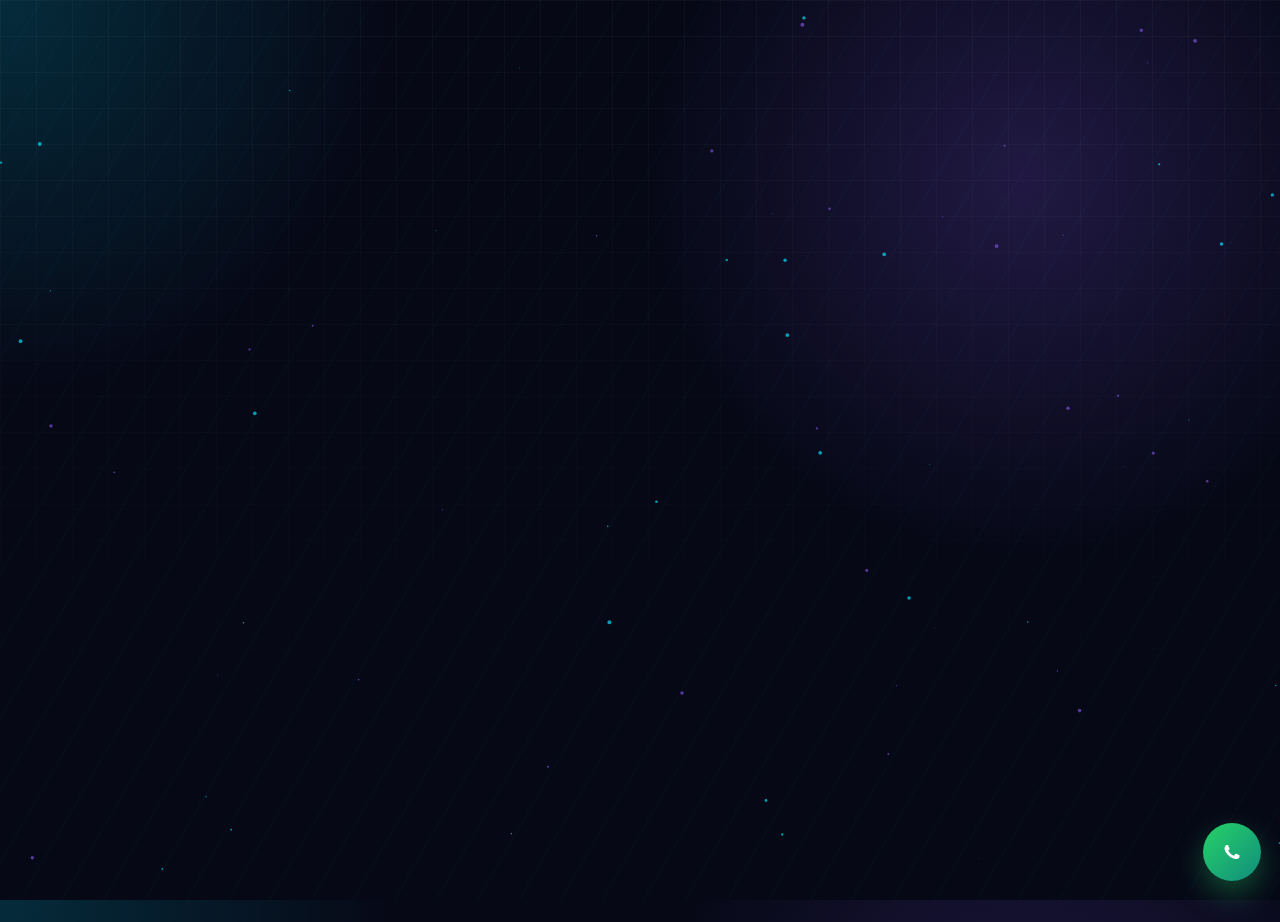
==== aprendizaje.html @ 66f9486b "Confrimacion" ====
<!DOCTYPE html>
<html lang="es">
  <head>
    <meta charset="UTF-8" />
    <meta name="viewport" content="width=device-width, initial-scale=1.0" />
    <meta name="description" content="Aprendizaje del portafolio" />
    <title>Aprendizaje | Portafolio Personal</title>
    <link rel="stylesheet" href="style.css" />
  </head>
  <body>
    <canvas id="particles"></canvas>

    <div class="page-shell">
      <header class="main-header">
        <a class="brand" href="index.html#inicio">Portafolio</a>
        <nav class="nav-links">
          <a href="index.html#inicio">Inicio</a>
          <a href="informacion.html">Información</a>
          <a href="aprendizaje.html">Aprendizaje</a>
          <a href="index.html#contacto">Contacto</a>
        </nav>
        <button class="theme-toggle" id="theme-toggle" type="button">Personalizar</button>
      </header>

      <div class="theme-panel" id="theme-panel">
        <h3>Selector de temas</h3>
        <label>
          Fondo
          <input id="background-color" type="color" />
        </label>
        <label>
          Botones
          <input id="button-color" type="color" />
        </label>
        <label>
          Texto
          <input id="text-color" type="color" />
        </label>
        <label>
          Tema
          <select id="theme-select">
            <option value="dark">Oscuro</option>
            <option value="light">Claro</option>
          </select>
        </label>
        <button id="save-theme" type="button">Guardar diseño</button>
      </div>

      <main>
        <section class="section reveal" id="aprendizaje">
          <div class="section-heading">
            <h2>Aprendizaje</h2>
          </div>
          <div class="hero-card" style="padding: 2rem; text-align: center;">
            <h1 style="font-size: clamp(2.2rem, 5vw, 3.4rem); margin-bottom: 1rem;">Aprendizaje</h1>
            <p style="color: var(--muted); font-size: 1.05rem; line-height: 1.8;">Próximamente se agregará el contenido de las Unidades.</p>
          </div>
        </section>
      </main>
    </div>

    <a class="whatsapp-fab" href="https://wa.me/593998618385" target="_blank" rel="noopener" aria-label="Abrir WhatsApp">
      <svg viewBox="0 0 24 24" xmlns="http://www.w3.org/2000/svg">
        <path d="M17.472 14.382c-.297-.149-1.758-.867-2.03-.967-.272-.099-.47-.149-.669.149-.198.297-.768.967-.94 1.165-.173.198-.347.223-.644.074-.297-.149-1.255-.463-2.39-1.475-.883-.788-1.48-1.761-1.653-2.059-.173-.297-.018-.458.13-.606.134-.133.297-.347.446-.521.149-.174.199-.297.299-.495.099-.198.05-.372-.025-.521-.074-.149-.669-1.612-.916-2.207-.242-.579-.487-.5-.669-.51-.173-.008-.372-.01-.571-.01-.198 0-.52.074-.792.372-.272.297-1.04 1.016-1.04 2.479 0 1.462 1.065 2.875 1.213 3.073.149.198 2.099 3.2 5.076 4.487.709.306 1.262.49 1.694.626.712.227 1.36.195 1.873.118.572-.085 1.758-.719 2.006-1.413.248-.694.248-1.289.174-1.413-.074-.123-.272-.198-.57-.347z"></path>
      </svg>
    </a>

    <script src="script.js"></script>
  </body>
</html>
---- style.css ----
/* Reset y variables globales */
:root {
  --bg: #060816;
  --bg-soft: rgba(7, 12, 25, 0.75);
  --panel: rgba(10, 18, 35, 0.72);
  --panel-strong: rgba(11, 22, 40, 0.85);
  --text: #f5f7ff;
  --muted: #94a3b8;
  --accent: #00e5ff;
  --accent-2: #8b5cf6;
  --accent-3: #22d3ee;
  --border: rgba(255, 255, 255, 0.14);
  --shadow: 0 24px 60px rgba(0, 0, 0, 0.35);
  --radius: 24px;
}

* {
  box-sizing: border-box;
  margin: 0;
  padding: 0;
}

html {
  scroll-behavior: smooth;
}

body {
  font-family: 'Segoe UI', Tahoma, Geneva, Verdana, sans-serif;
  color: var(--text);
  background:
    radial-gradient(circle at top left, rgba(0, 229, 255, 0.16), transparent 25%),
    radial-gradient(circle at 80% 20%, rgba(139, 92, 246, 0.2), transparent 30%),
    var(--bg);
  min-height: 100vh;
  overflow-x: hidden;
  transition: background 0.4s ease, color 0.4s ease;
}

body.light {
  --bg: #f4f7ff;
  --bg-soft: rgba(255, 255, 255, 0.75);
  --panel: rgba(255, 255, 255, 0.76);
  --panel-strong: rgba(247, 249, 255, 0.88);
  --text: #0c1124;
  --muted: #4b5871;
  --border: rgba(12, 17, 36, 0.14);
  --shadow: 0 20px 50px rgba(41, 65, 97, 0.16);
}

body::before {
  content: '';
  position: fixed;
  inset: 0;
  background-image:
    linear-gradient(rgba(255, 255, 255, 0.04) 1px, transparent 1px),
    linear-gradient(90deg, rgba(255, 255, 255, 0.04) 1px, transparent 1px);
  background-size: 36px 36px;
  mask-image: linear-gradient(to bottom, rgba(0, 0, 0, 0.8), transparent 90%);
  pointer-events: none;
  z-index: 0;
}

body::after {
  content: '';
  position: fixed;
  inset: 0;
  background: repeating-linear-gradient(120deg, transparent, transparent 35px, rgba(0, 229, 255, 0.03) 35px, rgba(0, 229, 255, 0.03) 36px);
  pointer-events: none;
  z-index: 0;
}

a {
  color: inherit;
  text-decoration: none;
}

button,
input,
select {
  font: inherit;
}

canvas#particles {
  position: fixed;
  inset: 0;
  width: 100%;
  height: 100%;
  z-index: 0;
  pointer-events: none;
  opacity: 0.9;
}

.welcome-screen {
  position: fixed;
  inset: 0;
  display: grid;
  place-items: center;
  background:
    radial-gradient(circle at top left, rgba(0, 229, 255, 0.25), transparent 25%),
    radial-gradient(circle at bottom right, rgba(139, 92, 246, 0.25), transparent 30%),
    #03040d;
  z-index: 20;
  transition: opacity 0.7s ease, visibility 0.7s ease;
}

body.welcome-done .welcome-screen {
  opacity: 0;
  visibility: hidden;
  pointer-events: none;
}

.welcome-glow {
  position: absolute;
  inset: 10%;
  border-radius: 40px;
  border: 1px solid rgba(255, 255, 255, 0.15);
  box-shadow: 0 0 90px rgba(0, 229, 255, 0.2), inset 0 0 80px rgba(139, 92, 246, 0.12);
  animation: pulseGlow 5s ease-in-out infinite;
}

.welcome-content {
  position: relative;
  text-align: center;
  padding: 3rem;
  max-width: 720px;
  z-index: 2;
}

.welcome-badge {
  display: inline-block;
  padding: 0.6rem 1rem;
  margin-bottom: 1rem;
  border-radius: 999px;
  border: 1px solid rgba(255, 255, 255, 0.16);
  background: rgba(255, 255, 255, 0.08);
  color: var(--accent-3);
  letter-spacing: 0.2em;
  text-transform: uppercase;
  font-size: 0.86rem;
}

.welcome-content h1 {
  font-size: clamp(2rem, 4vw, 3.4rem);
  margin-bottom: 1.4rem;
  text-shadow: 0 0 24px rgba(0, 229, 255, 0.35);
}

.start-btn,
.btn,
.unit-toggle,
.theme-toggle,
.theme-panel button {
  position: relative;
  overflow: hidden;
  border: none;
  cursor: pointer;
  transition: transform 0.25s ease, box-shadow 0.25s ease, background 0.25s ease;
}

.start-btn,
.btn {
  display: inline-flex;
  align-items: center;
  justify-content: center;
  gap: 0.6rem;
  background: linear-gradient(135deg, var(--accent), var(--accent-2));
  color: white;
  padding: 0.95rem 1.5rem;
  border-radius: 999px;
  box-shadow: 0 12px 30px rgba(0, 229, 255, 0.2);
  font-weight: 700;
  letter-spacing: 0.12em;
  text-transform: uppercase;
}

.start-btn:hover,
.btn:hover,
.unit-toggle:hover,
.theme-toggle:hover,
.theme-panel button:hover {
  transform: translateY(-3px) scale(1.01);
  box-shadow: 0 16px 36px rgba(0, 229, 255, 0.26);
}

.start-btn::before,
.btn::before,
.unit-toggle::before,
.theme-toggle::before,
.theme-panel button::before {
  content: '';
  position: absolute;
  inset: -2px;
  border-radius: inherit;
  background: linear-gradient(90deg, transparent, rgba(255, 255, 255, 0.28), transparent);
  transform: translateX(-120%);
  transition: transform 0.45s ease;
}

.start-btn:hover::before,
.btn:hover::before,
.unit-toggle:hover::before,
.theme-toggle:hover::before,
.theme-panel button:hover::before {
  transform: translateX(120%);
}

.page-shell {
  position: relative;
  z-index: 1;
  min-height: 100vh;
  opacity: 0;
  transform: translateY(22px);
  pointer-events: none;
  transition: opacity 0.8s ease, transform 0.8s ease;
}

body.welcome-done .page-shell {
  opacity: 1;
  transform: translateY(0);
  pointer-events: auto;
}

.main-header {
  position: fixed;
  top: 1rem;
  left: 50%;
  transform: translateX(-50%);
  width: min(1160px, calc(100% - 1.5rem));
  display: flex;
  align-items: center;
  justify-content: space-between;
  padding: 1rem 1.25rem;
  border: 1px solid var(--border);
  border-radius: 999px;
  background: rgba(5, 10, 24, 0.65);
  backdrop-filter: blur(20px);
  box-shadow: var(--shadow);
  z-index: 10;
}

.brand {
  font-size: 1rem;
  font-weight: 800;
  letter-spacing: 0.22em;
  text-transform: uppercase;
  color: var(--accent);
}

.nav-links {
  display: flex;
  gap: 1.2rem;
}

.nav-links a {
  color: var(--muted);
  font-size: 0.95rem;
  transition: color 0.25s ease;
}

.nav-links a:hover {
  color: var(--accent);
}

.theme-toggle {
  padding: 0.7rem 1rem;
  background: linear-gradient(135deg, rgba(0, 229, 255, 0.16), rgba(139, 92, 246, 0.16));
  border: 1px solid var(--border);
  color: var(--text);
  border-radius: 999px;
}

main {
  padding: 7rem 1rem 3rem;
  max-width: 1200px;
  margin: 0 auto;
}

.section {
  position: relative;
  padding: 4rem 1.2rem;
  margin: 1rem 0 2rem;
  border: 1px solid var(--border);
  border-radius: var(--radius);
  background: linear-gradient(135deg, rgba(255, 255, 255, 0.06), rgba(255, 255, 255, 0.03));
  box-shadow: var(--shadow);
  backdrop-filter: blur(18px);
  overflow: hidden;
}

.section::before {
  content: '';
  position: absolute;
  inset: -1px;
  border-radius: inherit;
  background: linear-gradient(120deg, rgba(0, 229, 255, 0.16), transparent 40%, rgba(139, 92, 246, 0.16));
  pointer-events: none;
}

.hero {
  display: grid;
  grid-template-columns: 1.15fr 0.85fr;
  gap: 1.6rem;
  padding-top: 3rem;
}

.eyebrow {
  display: inline-block;
  color: var(--accent);
  font-size: 0.85rem;
  letter-spacing: 0.3em;
  text-transform: uppercase;
  margin-bottom: 0.8rem;
}

.hero h2,
.section h2 {
  font-size: clamp(1.8rem, 3vw, 2.6rem);
  margin-bottom: 0.8rem;
}

.hero .career,
.hero .university {
  font-size: 1rem;
  color: var(--muted);
  margin-bottom: 0.3rem;
}

.hero p {
  line-height: 1.7;
}

.hero-list {
  display: grid;
  gap: 0.6rem;
  margin: 1.2rem 0 1.6rem;
  color: var(--muted);
}

.actions {
  display: flex;
  gap: 0.8rem;
  flex-wrap: wrap;
}

.btn.secondary {
  background: transparent;
  border: 1px solid var(--border);
  box-shadow: none;
}

.hero-card,
.contact-card,
.info-card,
.unit-card,
.theme-panel {
  position: relative;
  border: 1px solid var(--border);
  border-radius: var(--radius);
  background: var(--panel);
  box-shadow: var(--shadow);
  backdrop-filter: blur(20px);
}

.hero-card {
  padding: 1.2rem;
  overflow: hidden;
}

.hero-card::after {
  content: '';
  position: absolute;
  inset: 0;
  border-radius: inherit;
  background-image: linear-gradient(135deg, rgba(0, 229, 255, 0.08), transparent 35%, rgba(139, 92, 246, 0.1));
  pointer-events: none;
}

.photo-frame {
  position: relative;
  min-height: 280px;
  border-radius: 22px;
  border: 1px dashed rgba(255, 255, 255, 0.2);
  display: grid;
  place-items: center;
  background: linear-gradient(135deg, rgba(255, 255, 255, 0.08), rgba(255, 255, 255, 0.03));
  color: var(--muted);
  margin-bottom: 1rem;
  overflow: hidden;
}

.photo-frame::before {
  content: '';
  position: absolute;
  inset: 16px;
  border-radius: 16px;
  border: 1px solid rgba(0, 229, 255, 0.16);
}

.code-float {
  position: absolute;
  font-size: 1rem;
  color: rgba(0, 229, 255, 0.4);
  font-weight: 700;
  animation: drift 6s ease-in-out infinite;
}

.code-1 { top: 1rem; right: 1rem; }
.code-2 { bottom: 1rem; left: 1rem; animation-delay: 1.2s; }
.code-3 { top: 45%; right: 10%; animation-delay: 0.6s; }

.card-body h3 {
  margin-bottom: 0.8rem;
  font-size: 1.1rem;
}

.card-body ul {
  list-style: none;
  display: grid;
  gap: 0.6rem;
  color: var(--muted);
}

.section-heading {
  display: flex;
  align-items: center;
  justify-content: space-between;
  gap: 1rem;
  margin-bottom: 1.4rem;
  flex-wrap: wrap;
}

.info-grid,
.unit-grid {
  display: grid;
  gap: 1rem;
  grid-template-columns: repeat(2, minmax(0, 1fr));
}

.info-grid {
  max-height: 0;
  overflow: hidden;
  opacity: 0;
  transform: translateY(18px);
  transition: max-height 0.45s ease, opacity 0.45s ease, transform 0.45s ease;
}

.info-grid.active,
.unit-grid.active {
  max-height: 1400px;
  opacity: 1;
  transform: translateY(0);
}

.info-card,
.unit-card {
  padding: 1.2rem;
  min-height: 200px;
}

.info-card h3,
.unit-card h3 {
  margin-bottom: 0.8rem;
  color: var(--accent);
}

.unit-grid {
  grid-template-columns: repeat(3, minmax(0, 1fr));
  max-height: 0;
  overflow: hidden;
  opacity: 0;
  transform: translateY(18px);
  transition: max-height 0.5s ease, opacity 0.5s ease, transform 0.5s ease;
}

.unit-card {
  display: flex;
  flex-direction: column;
  justify-content: space-between;
  gap: 1rem;
}

.unit-card p {
  color: var(--muted);
  line-height: 1.7;
}

.unit-toggle {
  align-self: flex-start;
  padding: 0.75rem 1rem;
  border-radius: 999px;
  background: linear-gradient(135deg, rgba(0, 229, 255, 0.16), rgba(139, 92, 246, 0.16));
  color: var(--text);
  border: 1px solid var(--border);
}

.unit-details {
  display: none;
  margin-top: 0.9rem;
  padding: 1rem;
  border-radius: 18px;
  background: rgba(255, 255, 255, 0.05);
  border: 1px solid rgba(255, 255, 255, 0.12);
}

.unit-details.active {
  display: block;
  animation: fadeIn 0.35s ease;
}

.unit-details h4 {
  margin-bottom: 0.65rem;
  color: var(--accent-3);
}

.unit-details ul {
  list-style: disc;
  padding-left: 1.1rem;
  color: var(--muted);
  display: grid;
  gap: 0.45rem;
}

.contact-card {
  padding: 1.4rem;
  display: flex;
  justify-content: space-between;
  align-items: center;
  gap: 1rem;
  flex-wrap: wrap;
}

.contact-card p {
  color: var(--muted);
  margin-bottom: 0.4rem;
}

.whatsapp-fab {
  position: fixed;
  right: 1.2rem;
  bottom: 1.2rem;
  display: grid;
  place-items: center;
  width: 58px;
  height: 58px;
  border-radius: 50%;
  background: linear-gradient(135deg, #25d366, #128c7e);
  box-shadow: 0 12px 30px rgba(37, 211, 102, 0.35);
  z-index: 12;
  transition: transform 0.25s ease;
}

.whatsapp-fab:hover {
  transform: scale(1.06);
}

.whatsapp-fab svg {
  width: 30px;
  height: 30px;
  fill: white;
}

.theme-panel {
  position: fixed;
  right: 1.2rem;
  top: 5.5rem;
  padding: 1rem;
  width: min(300px, calc(100vw - 2rem));
  display: none;
  gap: 0.8rem;
  z-index: 15;
}

.theme-panel.open {
  display: grid;
}

.theme-panel h3 {
  margin-bottom: 0.3rem;
}

.theme-panel label {
  display: grid;
  gap: 0.25rem;
  color: var(--muted);
  font-size: 0.92rem;
}

.theme-panel input,
.theme-panel select {
  width: 100%;
  padding: 0.65rem 0.75rem;
  border-radius: 12px;
  border: 1px solid var(--border);
  background: rgba(255, 255, 255, 0.06);
  color: var(--text);
}

.theme-panel button {
  padding: 0.75rem 0.95rem;
  border-radius: 999px;
  background: linear-gradient(135deg, var(--accent), var(--accent-2));
  color: white;
}

.reveal {
  opacity: 0;
  transform: translateY(22px);
  transition: opacity 0.65s ease, transform 0.65s ease;
}

.reveal.visible {
  opacity: 1;
  transform: translateY(0);
}

@keyframes pulseGlow {
  0%, 100% { transform: scale(1); opacity: 0.95; }
  50% { transform: scale(1.02); opacity: 1; }
}

@keyframes drift {
  0%, 100% { transform: translateY(0px); }
  50% { transform: translateY(-10px); }
}

@keyframes fadeIn {
  from { opacity: 0; transform: translateY(8px); }
  to { opacity: 1; transform: translateY(0); }
}

@media (max-width: 900px) {
  .hero {
    grid-template-columns: 1fr;
  }

  .info-grid,
  .unit-grid {
    grid-template-columns: 1fr;
  }
}

@media (max-width: 700px) {
  .main-header {
    flex-wrap: wrap;
    gap: 0.75rem;
    border-radius: 24px;
  }

  .nav-links {
    width: 100%;
    justify-content: center;
    order: 3;
  }

  main {
    padding-top: 8.5rem;
  }

  .section {
    padding: 3rem 0.95rem;
  }

  .welcome-content {
    padding: 2rem 1rem;
  }

  .contact-card {
    align-items: flex-start;
  }
}
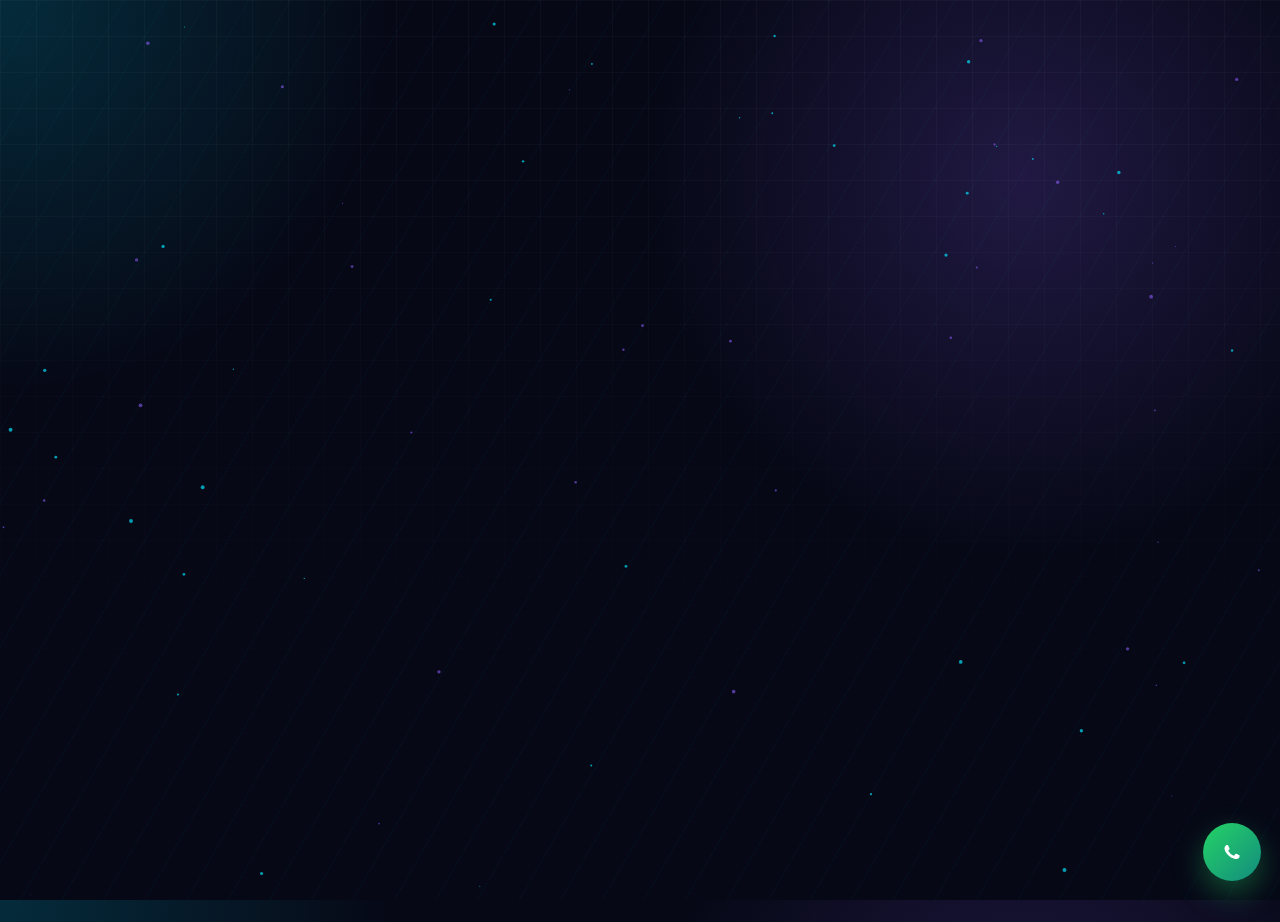
==== commit 6c85acc6: "Ingreso 1" ====
--- a/aprendizaje.html
+++ b/aprendizaje.html
@@ -51,9 +51,36 @@
           <div class="section-heading">
             <h2>Aprendizaje</h2>
           </div>
-          <div class="hero-card" style="padding: 2rem; text-align: center;">
-            <h1 style="font-size: clamp(2.2rem, 5vw, 3.4rem); margin-bottom: 1rem;">Aprendizaje</h1>
-            <p style="color: var(--muted); font-size: 1.05rem; line-height: 1.8;">Próximamente se agregará el contenido de las Unidades.</p>
+          <div class="unit-grid active">
+            <article class="unit-card">
+              <div>
+                <h3>Unidad 1</h3>
+                <p>Introducción, conceptos básicos y primeros ejercicios.</p>
+              </div>
+              <div style="display:flex; gap:0.6rem; justify-content:flex-end;">
+                <a class="btn" href="unidad1.html">Ingresar</a>
+              </div>
+            </article>
+
+            <article class="unit-card">
+              <div>
+                <h3>Unidad 2</h3>
+                <p>Temas intermedios, prácticas guiadas y recursos.</p>
+              </div>
+              <div style="display:flex; gap:0.6rem; justify-content:flex-end;">
+                <a class="btn" href="unidad2.html">Ingresar</a>
+              </div>
+            </article>
+
+            <article class="unit-card">
+              <div>
+                <h3>Unidad 3</h3>
+                <p>Temas avanzados, proyecto final y evaluación.</p>
+              </div>
+              <div style="display:flex; gap:0.6rem; justify-content:flex-end;">
+                <a class="btn" href="unidad3.html">Ingresar</a>
+              </div>
+            </article>
           </div>
         </section>
       </main>
--- a/style.css
+++ b/style.css
@@ -628,6 +628,21 @@
   to { opacity: 1; transform: translateY(0); }
 }
 
+/* Transiciones entre páginas */
+body.page-enter .page-shell {
+  opacity: 1 !important;
+  transform: translateY(0) !important;
+  pointer-events: auto !important;
+  transition: opacity 0.45s ease, transform 0.45s ease;
+}
+
+body.page-exit .page-shell {
+  opacity: 0 !important;
+  transform: translateY(12px) !important;
+  pointer-events: none !important;
+  transition: opacity 0.35s ease, transform 0.35s ease;
+}
+
 @media (max-width: 900px) {
   .hero {
     grid-template-columns: 1fr;
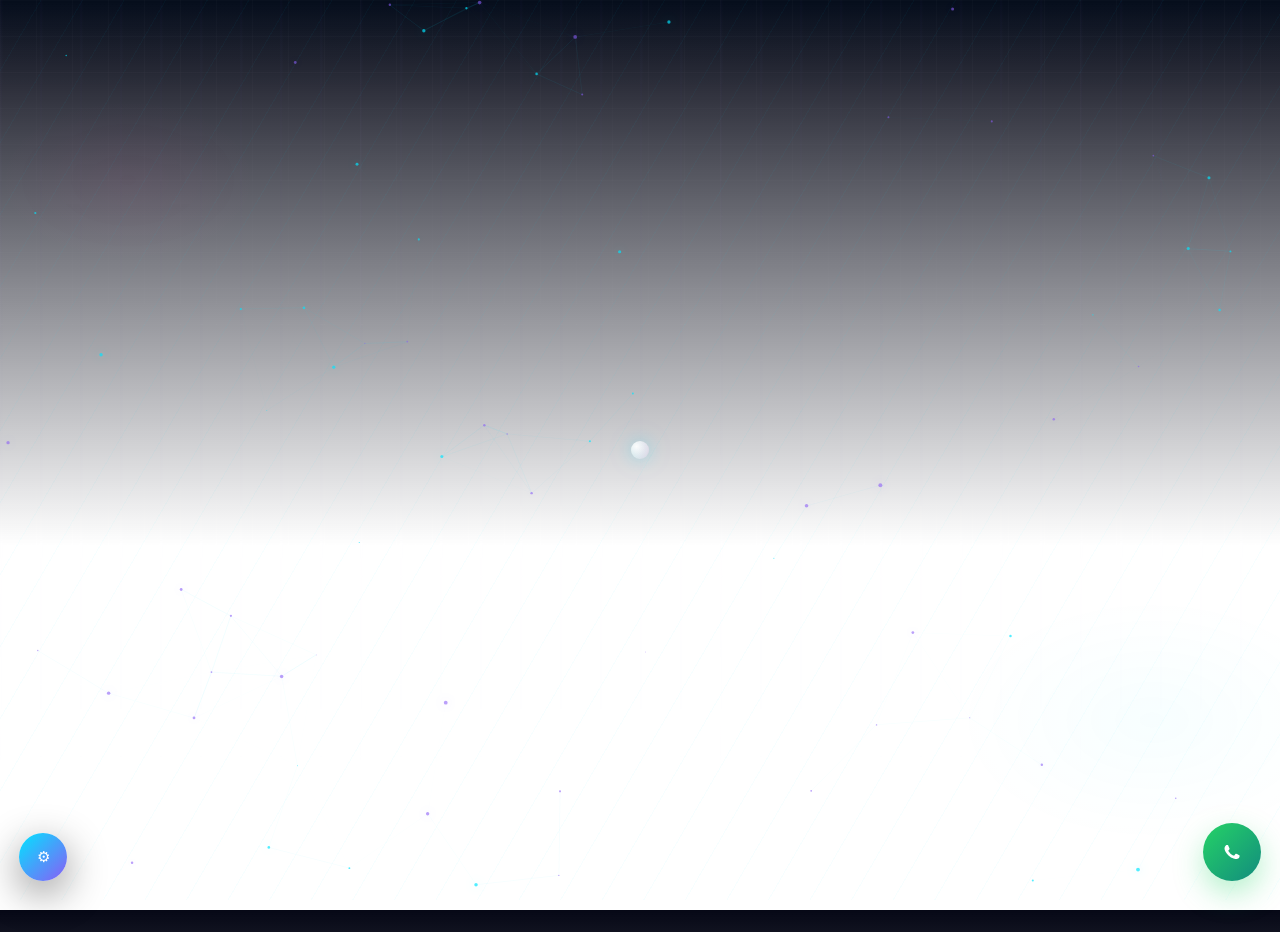
==== commit 7baca9a8: "ingreso 5" ====
--- a/aprendizaje.html
+++ b/aprendizaje.html
@@ -51,34 +51,43 @@
           <div class="section-heading">
             <h2>Aprendizaje</h2>
           </div>
-          <div class="unit-grid active">
-            <article class="unit-card">
-              <div>
+          <div class="unit-grid active unit-cards">
+            <article class="unit-card large glow-card slide-up">
+              <div class="card-media">
+                <img src="assets/img/unit1.jpg" alt="Unidad 1" />
+              </div>
+              <div class="card-body">
                 <h3>Unidad 1</h3>
-                <p>Introducción, conceptos básicos y primeros ejercicios.</p>
-              </div>
-              <div style="display:flex; gap:0.6rem; justify-content:flex-end;">
-                <a class="btn" href="unidad1.html">Ingresar</a>
+                <p class="muted">Introducción y conceptos básicos. Estructura preparada para contenido futuro.</p>
+                <div class="actions">
+                  <a class="btn" href="unidad1.html">Entrar</a>
+                </div>
               </div>
             </article>
 
-            <article class="unit-card">
-              <div>
+            <article class="unit-card large glow-card slide-up">
+              <div class="card-media">
+                <img src="assets/img/unit2.jpg" alt="Unidad 2" />
+              </div>
+              <div class="card-body">
                 <h3>Unidad 2</h3>
-                <p>Temas intermedios, prácticas guiadas y recursos.</p>
-              </div>
-              <div style="display:flex; gap:0.6rem; justify-content:flex-end;">
-                <a class="btn" href="unidad2.html">Ingresar</a>
+                <p class="muted">Temas intermedios y prácticas guiadas. Contenedor listo para añadir recursos.</p>
+                <div class="actions">
+                  <a class="btn" href="unidad2.html">Entrar</a>
+                </div>
               </div>
             </article>
 
-            <article class="unit-card">
-              <div>
+            <article class="unit-card large glow-card slide-up">
+              <div class="card-media">
+                <img src="assets/img/unit3.jpg" alt="Unidad 3" />
+              </div>
+              <div class="card-body">
                 <h3>Unidad 3</h3>
-                <p>Temas avanzados, proyecto final y evaluación.</p>
-              </div>
-              <div style="display:flex; gap:0.6rem; justify-content:flex-end;">
-                <a class="btn" href="unidad3.html">Ingresar</a>
+                <p class="muted">Temas avanzados y proyecto final. Espacio reservado para contenido posterior.</p>
+                <div class="actions">
+                  <a class="btn" href="unidad3.html">Entrar</a>
+                </div>
               </div>
             </article>
           </div>
--- a/style.css
+++ b/style.css
@@ -683,3 +683,219 @@
     align-items: flex-start;
   }
 }
+
+/* ========================
+   Visual Enhancements
+   ======================== */
+
+/* Glassmorphism base for panels */
+.hero-card,
+.contact-card,
+.info-card,
+.unit-card,
+.theme-panel,
+.section {
+  background: linear-gradient(180deg, rgba(255,255,255,0.03), rgba(255,255,255,0.01));
+  border: 1px solid rgba(255,255,255,0.06);
+  box-shadow: 0 8px 30px rgba(12, 16, 32, 0.55), 0 2px 8px rgba(0,0,0,0.35);
+  backdrop-filter: blur(10px) saturate(120%);
+}
+
+/* Glow accents */
+.brand,
+.eyebrow,
+.unit-card h3,
+.info-card h3 {
+  text-shadow: 0 4px 28px rgba(139,92,246,0.22), 0 2px 12px rgba(0,229,255,0.12);
+}
+
+/* Luminous borders */
+.main-header {
+  border: 1px solid rgba(0,229,255,0.08);
+  box-shadow: 0 20px 60px rgba(0, 229, 255, 0.06), 0 8px 30px rgba(139,92,246,0.03);
+}
+
+/* Futuristic background lines */
+body::before {
+  background-image:
+    linear-gradient(rgba(255, 255, 255, 0.02) 1px, transparent 1px),
+    linear-gradient(90deg, rgba(255, 255, 255, 0.02) 1px, transparent 1px),
+    linear-gradient(180deg, rgba(0,229,255,0.03), transparent 10%),
+    repeating-linear-gradient(90deg, rgba(139,92,246,0.02), rgba(139,92,246,0.02) 2px, transparent 3px, transparent 40px);
+  background-size: 36px 36px, 36px 36px, cover, 100% 100%;
+}
+
+/* Modern shadows and depth for cards */
+.unit-card {
+  transition: transform 0.45s cubic-bezier(.2,.9,.2,1), box-shadow 0.35s ease;
+  transform-origin: center;
+}
+
+.unit-card:hover {
+  transform: translateY(-10px) rotateX(4deg) scale(1.02);
+  box-shadow: 0 30px 80px rgba(0,0,0,0.45), 0 6px 24px rgba(0,229,255,0.06);
+}
+
+/* Hover 3D for buttons */
+.btn,
+.start-btn,
+.theme-toggle {
+  transform-style: preserve-3d;
+}
+
+.btn:hover,
+.start-btn:hover,
+.theme-toggle:hover {
+  transform: translateZ(6px) translateY(-4px);
+}
+
+/* Scrollbar personalizado */
+::-webkit-scrollbar { width: 12px; height: 12px; }
+::-webkit-scrollbar-track { background: rgba(255,255,255,0.02); border-radius: 999px; }
+::-webkit-scrollbar-thumb {
+  background: linear-gradient(180deg, rgba(0,229,255,0.22), rgba(139,92,246,0.18));
+  border-radius: 999px;
+  border: 3px solid rgba(0,0,0,0.03);
+}
+
+/* Custom cursor */
+:root { --cursor-size: 18px; }
+body { cursor: none; }
+#custom-cursor {
+  position: fixed;
+  width: var(--cursor-size);
+  height: var(--cursor-size);
+  border-radius: 50%;
+  pointer-events: none;
+  transform: translate(-50%, -50%);
+  z-index: 9999;
+  mix-blend-mode: screen;
+  transition: width 0.18s ease, height 0.18s ease, background 0.18s ease, transform 0.12s linear;
+  box-shadow: 0 0 18px rgba(0,229,255,0.28), 0 0 36px rgba(139,92,246,0.12);
+  background: radial-gradient(circle at 30% 30%, rgba(255,255,255,0.95), rgba(255,255,255,0.15)), linear-gradient(90deg, rgba(0,229,255,0.16), rgba(139,92,246,0.12));
+}
+
+#custom-cursor.hover {
+  width: 44px; height: 44px; transform: translate(-50%, -50%) scale(1.02);
+  box-shadow: 0 0 28px rgba(0,229,255,0.45), 0 0 56px rgba(139,92,246,0.22);
+}
+
+/* Utility animations */
+.fade-in { animation: fadeIn 0.6s ease both; }
+.slide-up { animation: slideUp 0.6s cubic-bezier(.2,.9,.2,1) both; }
+.zoom-in { animation: zoomIn 0.5s cubic-bezier(.2,.9,.2,1) both; }
+
+@keyframes slideUp { from { opacity: 0; transform: translateY(18px); } to { opacity:1; transform: translateY(0); } }
+@keyframes zoomIn { from { opacity:0; transform: scale(0.96); } to { opacity:1; transform: scale(1); } }
+
+/* RGB elegant accent animation */
+.rgb-accent { background: linear-gradient(90deg, rgba(0,229,255,0.2), rgba(139,92,246,0.18)); }
+.glow-bar {
+  position: absolute; inset: auto 0 0 0; height: 6px; border-radius: 6px; z-index: 2;
+  background: linear-gradient(90deg, rgba(0,229,255,0.95), rgba(139,92,246,0.9));
+  box-shadow: 0 6px 30px rgba(0,229,255,0.08), 0 0 80px rgba(139,92,246,0.04);
+}
+
+/* Cyberpunk overlay */
+.cyber-overlay {
+  position: fixed; inset: 0; pointer-events: none; z-index: 0;
+  background-image: radial-gradient(ellipse at 10% 20%, rgba(255,0,128,0.03), transparent 8%), radial-gradient(ellipse at 90% 80%, rgba(0,229,255,0.03), transparent 12%);
+  mix-blend-mode: screen; opacity: 0.9;
+}
+
+/* Thin futuristic lines */
+.page-shell::after {
+  content: '';
+  position: absolute;
+  inset: 0;
+  background-image: linear-gradient(90deg, rgba(0,229,255,0.02) 1px, transparent 1px), linear-gradient(180deg, rgba(139,92,246,0.02) 1px, transparent 1px);
+  background-size: 200px 200px, 200px 200px;
+  pointer-events: none;
+}
+
+/* Ensure responsiveness remains */
+@media (max-width: 900px) {
+  :root { --cursor-size: 14px; }
+  .unit-grid { grid-template-columns: 1fr; }
+}
+
+/* Estilos para tarjetas grandes en aprendizaje */
+.unit-cards {
+  display: grid;
+  grid-template-columns: repeat(3, 1fr);
+  gap: 1.2rem;
+}
+.unit-card.large {
+  min-height: 360px;
+  display: flex;
+  flex-direction: column;
+  overflow: hidden;
+  border-radius: 18px;
+}
+.unit-card.large .card-media { position: relative; height: 220px; overflow: hidden; }
+.unit-card.large .card-media img { width: 100%; height: 100%; object-fit: cover; display: block; transition: transform 0.6s ease; }
+.unit-card.large .card-body { padding: 1.05rem; display:flex; flex-direction:column; gap:0.6rem; }
+.unit-card.large .actions { margin-top: auto; display:flex; justify-content:flex-end; }
+.glow-card { border: 1px solid rgba(0,229,255,0.06); box-shadow: 0 18px 70px rgba(12,16,32,0.55); transition: transform 0.45s cubic-bezier(.2,.9,.2,1), box-shadow 0.35s ease; }
+.glow-card .card-media::after { content: ''; position:absolute; inset:0; background: linear-gradient(180deg, rgba(255,255,255,0.02), rgba(0,0,0,0.08)); mix-blend-mode: overlay; pointer-events:none; }
+.unit-card.large:hover .card-media img { transform: scale(1.06) translateY(-6px); }
+.unit-card.large:hover { transform: translateY(-12px) rotateX(5deg) scale(1.02); box-shadow: 0 40px 100px rgba(0,0,0,0.55), 0 8px 40px rgba(0,229,255,0.08); }
+
+@media (max-width: 1100px) {
+  .unit-cards { grid-template-columns: repeat(2, 1fr); }
+}
+@media (max-width: 700px) {
+  .unit-cards { grid-template-columns: 1fr; }
+}
+
+/* Preset panel (floating) */
+.preset-panel {
+  position: fixed;
+  left: 1.2rem;
+  bottom: 1.2rem;
+  z-index: 9998;
+  font-size: 0.95rem;
+}
+.preset-toggle {
+  width: 48px; height: 48px; border-radius: 50%; border: none; cursor: pointer;
+  background: linear-gradient(135deg, var(--accent), var(--accent-2)); color: #fff;
+  box-shadow: 0 12px 40px rgba(0,0,0,0.45);
+}
+.preset-body {
+  display: none; width: 320px; padding: 0.9rem; margin-top: 0.6rem; border-radius: 14px;
+  background: linear-gradient(180deg, rgba(10,12,20,0.85), rgba(10,12,20,0.72)); border:1px solid rgba(255,255,255,0.06);
+  backdrop-filter: blur(8px) saturate(120%);
+}
+.preset-body.open { display: block; }
+.preset-body h3 { margin: 0.4rem 0; color: var(--muted); }
+.preset-themes, .preset-bgs { display:flex; flex-wrap:wrap; gap:0.45rem; }
+.preset-theme, .preset-bg { padding:0.45rem 0.6rem; border-radius: 10px; border:1px solid rgba(255,255,255,0.04); background: rgba(255,255,255,0.02); color:var(--text); cursor:pointer; }
+.preset-theme:hover, .preset-bg:hover { transform: translateY(-4px); box-shadow: 0 12px 30px rgba(0,0,0,0.45); }
+
+/* Background presets */
+.bg-espacio {
+  background: radial-gradient(ellipse at 20% 10%, #0b1020 0%, transparent 25%), linear-gradient(180deg, #020617 0%, #05122a 60%);
+}
+.bg-galaxia {
+  background: radial-gradient(circle at 10% 30%, rgba(255,0,128,0.04), transparent 8%), linear-gradient(180deg, #050017 0%, #13032a 60%);
+}
+.bg-circuitos {
+  background: linear-gradient(180deg, #02040a 0%, #051022 60%), repeating-linear-gradient(0deg, rgba(0,229,255,0.02), rgba(0,229,255,0.02) 1px, transparent 1px, transparent 24px);
+}
+.bg-tecnologia {
+  background: linear-gradient(180deg, #070a14 0%, #0b1422 60%), radial-gradient(circle at 90% 10%, rgba(139,92,246,0.03), transparent 10%);
+}
+.bg-cyberpunk {
+  background: radial-gradient(circle at 85% 10%, rgba(255,0,128,0.05), transparent 8%), linear-gradient(180deg, #050006 0%, #170a12 60%);
+}
+.bg-aurora {
+  background: linear-gradient(180deg, #021017 0%, #06122b 60%), radial-gradient(circle at 10% 80%, rgba(0,229,255,0.04), transparent 8%);
+}
+.bg-minimalista {
+  background: linear-gradient(180deg, var(--bg), rgba(0,0,0,0) 60%);
+}
+
+/* RGB animated background */
+@keyframes rgbShift { 0% { filter: hue-rotate(0deg);} 50% { filter: hue-rotate(60deg);} 100% { filter: hue-rotate(360deg);} }
+.rgb-animated { animation: rgbShift 8s linear infinite; }
+
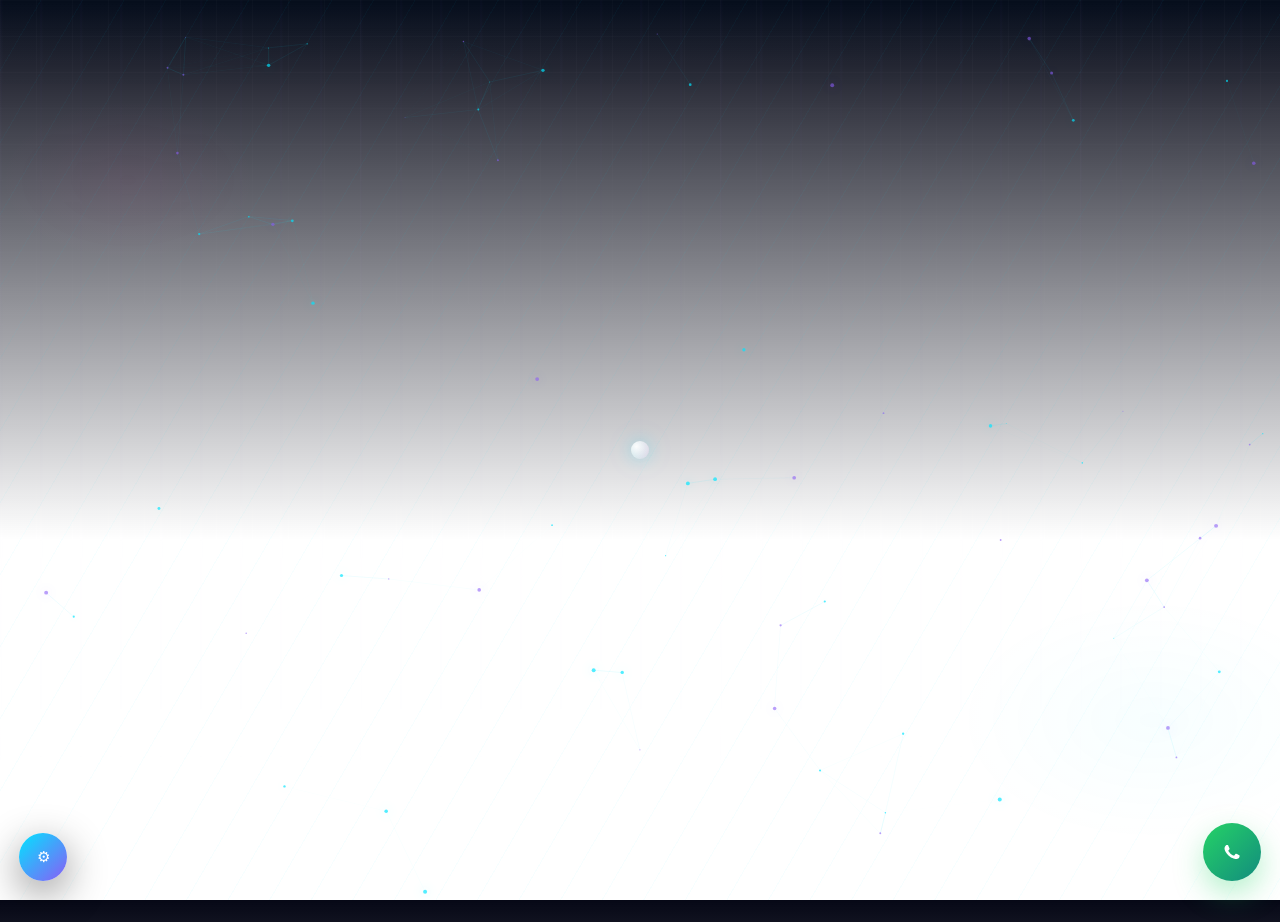
==== commit 167091d6: "Ingreso 7" ====
--- a/aprendizaje.html
+++ b/aprendizaje.html
@@ -51,45 +51,8 @@
           <div class="section-heading">
             <h2>Aprendizaje</h2>
           </div>
-          <div class="unit-grid active unit-cards">
-            <article class="unit-card large glow-card slide-up">
-              <div class="card-media">
-                <img src="assets/img/unit1.jpg" alt="Unidad 1" />
-              </div>
-              <div class="card-body">
-                <h3>Unidad 1</h3>
-                <p class="muted">Introducción y conceptos básicos. Estructura preparada para contenido futuro.</p>
-                <div class="actions">
-                  <a class="btn" href="unidad1.html">Entrar</a>
-                </div>
-              </div>
-            </article>
-
-            <article class="unit-card large glow-card slide-up">
-              <div class="card-media">
-                <img src="assets/img/unit2.jpg" alt="Unidad 2" />
-              </div>
-              <div class="card-body">
-                <h3>Unidad 2</h3>
-                <p class="muted">Temas intermedios y prácticas guiadas. Contenedor listo para añadir recursos.</p>
-                <div class="actions">
-                  <a class="btn" href="unidad2.html">Entrar</a>
-                </div>
-              </div>
-            </article>
-
-            <article class="unit-card large glow-card slide-up">
-              <div class="card-media">
-                <img src="assets/img/unit3.jpg" alt="Unidad 3" />
-              </div>
-              <div class="card-body">
-                <h3>Unidad 3</h3>
-                <p class="muted">Temas avanzados y proyecto final. Espacio reservado para contenido posterior.</p>
-                <div class="actions">
-                  <a class="btn" href="unidad3.html">Entrar</a>
-                </div>
-              </div>
-            </article>
+          <div id="units-grid" class="unit-grid active">
+            <!-- Las tarjetas de unidades se generarán desde data/unidad1.js, unidad2.js y unidad3.js -->
           </div>
         </section>
       </main>
@@ -101,6 +64,9 @@
       </svg>
     </a>
 
+    <script src="data/unidad1.js"></script>
+    <script src="data/unidad2.js"></script>
+    <script src="data/unidad3.js"></script>
     <script src="script.js"></script>
   </body>
 </html>
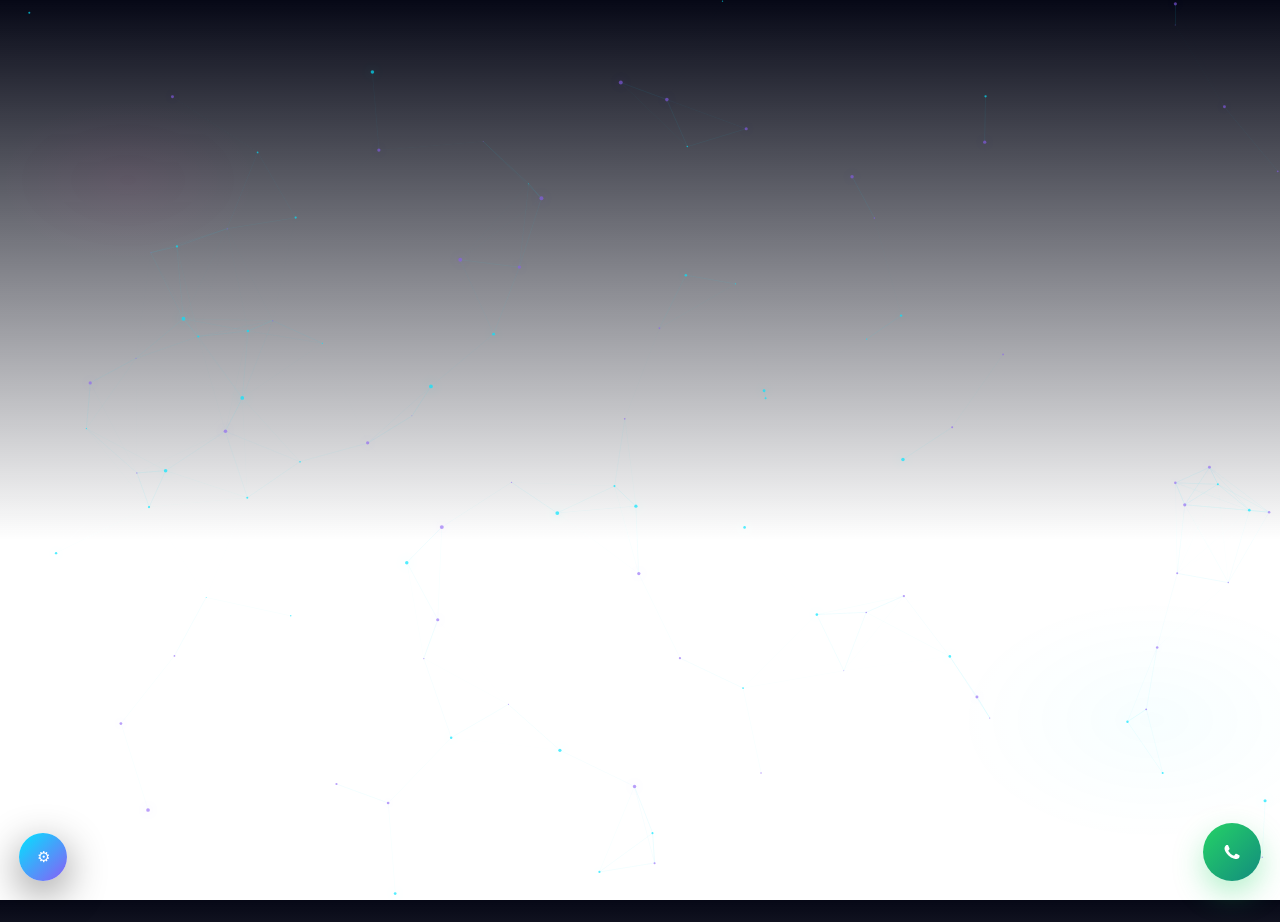
==== commit e21f0b28: "Auditoria" ====
--- a/aprendizaje.html
+++ b/aprendizaje.html
@@ -15,9 +15,9 @@
         <a class="brand" href="index.html#inicio">Portafolio</a>
         <nav class="nav-links">
           <a href="index.html#inicio">Inicio</a>
-          <a href="informacion.html">Información</a>
+          <a href="informacion.html#informacion">Información</a>
           <a href="aprendizaje.html">Aprendizaje</a>
-          <a href="index.html#contacto">Contacto</a>
+          <a href="informacion.html#informacion">Contacto</a>
         </nav>
         <button class="theme-toggle" id="theme-toggle" type="button">Personalizar</button>
       </header>
--- a/style.css
+++ b/style.css
@@ -47,31 +47,17 @@
   --shadow: 0 20px 50px rgba(41, 65, 97, 0.16);
 }
 
-body::before {
-  content: '';
-  position: fixed;
-  inset: 0;
-  background-image:
-    linear-gradient(rgba(255, 255, 255, 0.04) 1px, transparent 1px),
-    linear-gradient(90deg, rgba(255, 255, 255, 0.04) 1px, transparent 1px);
-  background-size: 36px 36px;
-  mask-image: linear-gradient(to bottom, rgba(0, 0, 0, 0.8), transparent 90%);
-  pointer-events: none;
-  z-index: 0;
-}
-
-body::after {
-  content: '';
-  position: fixed;
-  inset: 0;
-  background: repeating-linear-gradient(120deg, transparent, transparent 35px, rgba(0, 229, 255, 0.03) 35px, rgba(0, 229, 255, 0.03) 36px);
-  pointer-events: none;
-  z-index: 0;
-}
+/* background grid/overlay handled later in file to avoid duplicate declarations */
 
 a {
   color: inherit;
   text-decoration: none;
+}
+
+/* Accessibility: visible focus outline for keyboard users */
+a:focus, button:focus, input:focus, select:focus {
+  outline: 3px solid rgba(0,229,255,0.14);
+  outline-offset: 3px;
 }
 
 button,
@@ -436,6 +422,13 @@
   grid-template-columns: repeat(2, minmax(0, 1fr));
 }
 
+#profile-grid {
+  display: block;
+  max-height: none;
+  opacity: 1;
+  transform: none;
+}
+
 .info-grid {
   max-height: 0;
   overflow: hidden;
@@ -455,6 +448,261 @@
 .unit-card {
   padding: 1.2rem;
   min-height: 200px;
+}
+
+.profile-card {
+  padding: 1.4rem;
+}
+
+.profile-card-grid {
+  display: grid;
+  grid-template-columns: minmax(220px, 320px) 1fr;
+  gap: 1.2rem;
+  align-items: center;
+}
+
+.profile-avatar {
+  border-radius: 24px;
+  overflow: hidden;
+  border: 1px solid rgba(255, 255, 255, 0.12);
+  background: rgba(255, 255, 255, 0.04);
+}
+
+.profile-avatar img {
+  width: 100%;
+  display: block;
+}
+
+.profile-card-info h2 {
+  margin: 0;
+  font-size: clamp(1.8rem, 2.2vw, 2.6rem);
+}
+
+.profile-card-info .headline {
+  margin: 0.9rem 0 1.4rem;
+  color: var(--muted);
+  line-height: 1.6;
+}
+
+.profile-meta {
+  display: grid;
+  grid-template-columns: repeat(2, minmax(0, 1fr));
+  gap: 0.85rem;
+}
+
+.profile-meta-item {
+  padding: 1rem 1.1rem;
+  border-radius: 16px;
+  border: 1px solid rgba(255, 255, 255, 0.08);
+  background: rgba(255, 255, 255, 0.04);
+  color: var(--muted);
+}
+
+.profile-meta-item strong {
+  display: block;
+  margin-bottom: 0.4rem;
+  color: var(--accent);
+}
+
+.profile-actions {
+  display: flex;
+  flex-wrap: wrap;
+  gap: 0.8rem;
+  margin-top: 1.4rem;
+}
+
+.info-section {
+  margin-top: 1.6rem;
+}
+
+.education-grid,
+.hobbies-grid,
+.skills-grid,
+.gallery-grid {
+  display: grid;
+  grid-template-columns: repeat(auto-fit, minmax(220px, 1fr));
+  gap: 1rem;
+  margin-top: 1rem;
+}
+
+.edu-card,
+.hobby-card,
+.contact-card,
+.gallery-card {
+  transition: transform 0.28s ease, box-shadow 0.28s ease;
+}
+
+.edu-card:hover,
+.hobby-card:hover,
+.contact-card:hover,
+.gallery-card:hover {
+  transform: translateY(-4px);
+  box-shadow: 0 22px 55px rgba(0, 229, 255, 0.12);
+}
+
+.edu-card-icon,
+.hobby-icon {
+  font-size: 2rem;
+  margin-bottom: 1rem;
+}
+
+.skills-grid {
+  grid-template-columns: repeat(auto-fit, minmax(140px, 1fr));
+}
+
+.skill-chip {
+  display: inline-flex;
+  align-items: center;
+  justify-content: center;
+  padding: 0.9rem 1rem;
+  border-radius: 999px;
+  border: 1px solid rgba(255, 255, 255, 0.1);
+  background: rgba(255, 255, 255, 0.04);
+  color: var(--text);
+  font-weight: 600;
+  transition: transform 0.2s ease, background 0.2s ease;
+}
+
+.skill-chip:hover {
+  transform: translateY(-2px);
+  background: rgba(0, 229, 255, 0.08);
+}
+
+.timeline-list {
+  display: grid;
+  gap: 1rem;
+  margin-top: 1rem;
+}
+
+.timeline-item {
+  display: grid;
+  grid-template-columns: auto 1fr;
+  gap: 1rem;
+  align-items: flex-start;
+  padding: 1.1rem 1.2rem;
+  border-radius: 20px;
+  border: 1px solid rgba(255, 255, 255, 0.08);
+  background: rgba(255, 255, 255, 0.03);
+}
+
+.timeline-marker {
+  width: 14px;
+  height: 14px;
+  border-radius: 50%;
+  background: var(--accent);
+  box-shadow: 0 0 0 8px rgba(0, 229, 255, 0.12);
+  margin-top: 0.4rem;
+}
+
+.timeline-content h4 {
+  margin: 0 0 0.4rem;
+  color: var(--accent);
+}
+
+.timeline-content p {
+  margin: 0;
+  color: var(--muted);
+}
+
+.timeline-year {
+  display: block;
+  margin-bottom: 0.5rem;
+  font-weight: 700;
+  color: var(--text);
+}
+
+.timeline-separator {
+  grid-column: 1 / -1;
+  height: 2px;
+  width: 100%;
+  background: linear-gradient(90deg, var(--accent), transparent);
+}
+
+.gallery-card img {
+  width: 100%;
+  height: 240px;
+  object-fit: cover;
+  border-radius: 20px;
+  cursor: pointer;
+  transition: transform 0.28s ease, filter 0.28s ease;
+}
+
+.gallery-card img:hover {
+  transform: scale(1.02);
+  filter: saturate(1.08);
+}
+
+.gallery-card figcaption {
+  margin-top: 0.85rem;
+  color: var(--muted);
+  font-size: 0.95rem;
+}
+
+.contact-grid {
+  display: grid;
+  grid-template-columns: repeat(2, minmax(0, 1fr));
+  gap: 1rem;
+  margin-top: 1rem;
+}
+
+.contact-card {
+  padding: 1.2rem;
+}
+
+.contact-card p {
+  margin: 0 0 1rem;
+  line-height: 1.65;
+  color: var(--muted);
+}
+
+.contact-card a {
+  color: var(--accent);
+  text-decoration: none;
+}
+
+.contact-card a:hover {
+  text-decoration: underline;
+}
+
+.contact-form {
+  display: grid;
+  gap: 1rem;
+}
+
+.contact-form label {
+  display: grid;
+  gap: 0.35rem;
+  font-size: 0.95rem;
+  color: var(--muted);
+}
+
+.contact-form input,
+.contact-form textarea {
+  width: 100%;
+  padding: 0.95rem 1rem;
+  border-radius: 16px;
+  border: 1px solid rgba(255, 255, 255, 0.12);
+  background: rgba(255, 255, 255, 0.04);
+  color: inherit;
+}
+
+.contact-form textarea {
+  min-height: 150px;
+  resize: vertical;
+}
+
+@media (max-width: 960px) {
+  .profile-card-grid {
+    grid-template-columns: 1fr;
+  }
+
+  .profile-meta {
+    grid-template-columns: 1fr;
+  }
+
+  .contact-grid {
+    grid-template-columns: 1fr;
+  }
 }
 
 .info-card h3,
@@ -758,27 +1006,6 @@
   border: 3px solid rgba(0,0,0,0.03);
 }
 
-/* Custom cursor */
-:root { --cursor-size: 18px; }
-body { cursor: none; }
-#custom-cursor {
-  position: fixed;
-  width: var(--cursor-size);
-  height: var(--cursor-size);
-  border-radius: 50%;
-  pointer-events: none;
-  transform: translate(-50%, -50%);
-  z-index: 9999;
-  mix-blend-mode: screen;
-  transition: width 0.18s ease, height 0.18s ease, background 0.18s ease, transform 0.12s linear;
-  box-shadow: 0 0 18px rgba(0,229,255,0.28), 0 0 36px rgba(139,92,246,0.12);
-  background: radial-gradient(circle at 30% 30%, rgba(255,255,255,0.95), rgba(255,255,255,0.15)), linear-gradient(90deg, rgba(0,229,255,0.16), rgba(139,92,246,0.12));
-}
-
-#custom-cursor.hover {
-  width: 44px; height: 44px; transform: translate(-50%, -50%) scale(1.02);
-  box-shadow: 0 0 28px rgba(0,229,255,0.45), 0 0 56px rgba(139,92,246,0.22);
-}
 
 /* Utility animations */
 .fade-in { animation: fadeIn 0.6s ease both; }
@@ -841,6 +1068,67 @@
 .unit-card.large:hover .card-media img { transform: scale(1.06) translateY(-6px); }
 .unit-card.large:hover { transform: translateY(-12px) rotateX(5deg) scale(1.02); box-shadow: 0 40px 100px rgba(0,0,0,0.55), 0 8px 40px rgba(0,229,255,0.08); }
 
+.evaluation-panel, .exercise-panel {
+  border: 1px solid rgba(255,255,255,0.08);
+  background: rgba(255,255,255,0.04);
+  border-radius: 18px;
+  padding: 1rem 1.1rem;
+  box-shadow: 0 20px 50px rgba(0,0,0,0.25);
+}
+.evaluation-panel .btn {
+  min-width: 180px;
+}
+.exam-container, .exercise-list {
+  margin-top: 0.75rem;
+}
+.evaluation-card, .exercise-card {
+  transition: transform 0.25s ease, box-shadow 0.25s ease, border-color 0.25s ease;
+}
+.evaluation-card:hover, .exercise-card:hover {
+  transform: translateY(-4px);
+  box-shadow: 0 18px 40px rgba(0,229,255,0.08);
+}
+.result-card {
+  padding: 1rem 1.2rem;
+  border: 1px solid rgba(0,229,255,0.18);
+  background: linear-gradient(180deg, rgba(6,18,33,0.96), rgba(7,12,24,0.92));
+}
+.result-card .result-header h3 {
+  margin: 0;
+  font-size: 1.2rem;
+  color: var(--accent);
+}
+.result-grid {
+  display: grid;
+  grid-template-columns: repeat(2, minmax(0, 1fr));
+  gap: 1rem;
+  margin-top: 1rem;
+}
+.result-item {
+  padding: 1rem;
+  border-radius: 16px;
+  background: rgba(255,255,255,0.03);
+  border: 1px solid rgba(255,255,255,0.08);
+  display: grid;
+  gap: 0.35rem;
+}
+.result-value {
+  font-size: 1.6rem;
+  font-weight: 700;
+  color: #fff;
+}
+.evaluation-card label, .evaluation-card textarea, .evaluation-card input,
+.exercise-card textarea {
+  font-family: inherit;
+}
+.result-card {
+  animation: glowPulse 2.8s ease-in-out infinite alternate;
+}
+@keyframes glowPulse {
+  from { box-shadow: 0 24px 80px rgba(0,229,255,0.18); }
+  to { box-shadow: 0 26px 90px rgba(139,92,246,0.22); }
+}
+
 @media (max-width: 1100px) {
   .unit-cards { grid-template-columns: repeat(2, 1fr); }
 }
@@ -899,3 +1187,135 @@
 @keyframes rgbShift { 0% { filter: hue-rotate(0deg);} 50% { filter: hue-rotate(60deg);} 100% { filter: hue-rotate(360deg);} }
 .rgb-animated { animation: rgbShift 8s linear infinite; }
 
+/* Unidad1: layout, sidebar y componentes */
+.unit-layout { width:100%; }
+.unit-sidebar { align-self:start; max-height: calc(80vh); overflow:auto; padding:0.6rem; }
+.unit-sidebar .topic-list { padding:0; margin:0; }
+.topic-item { background:transparent; color:var(--text); border-radius:10px; transition: box-shadow 0.18s ease, transform 0.18s ease; }
+.topic-item:hover { transform: translateY(-3px); box-shadow: 0 12px 30px rgba(0,229,255,0.06); }
+.topic-item.active { background: linear-gradient(90deg, rgba(0,229,255,0.06), rgba(139,92,246,0.04)); border: 1px solid rgba(0,229,255,0.12); color:var(--accent); }
+
+.unit-main h3 { margin:0 0 0.4rem 0; font-size:1.35rem; color:var(--accent); }
+.unit-main .muted { color:var(--muted); }
+
+.tabs-bar .tab-btn { background:transparent; color:var(--muted); border-radius:8px; padding:0.35rem 0.6rem; border:1px solid transparent; cursor:pointer; }
+.tabs-bar .tab-btn.active { background: linear-gradient(135deg, var(--accent), var(--accent-2)); color:#fff; box-shadow: 0 12px 30px rgba(0,229,255,0.06); }
+
+.breadcrumb { font-size:0.9rem; color:var(--muted); display:flex; gap:0.5rem; align-items:center; }
+.breadcrumb a { color:var(--muted); }
+.breadcrumb a:hover { color:var(--accent); }
+
+.tab-content .tab-panel { padding:0.6rem 0; }
+.accordion-area details { margin-bottom:0.5rem; border-radius:10px; padding:0.5rem; background:rgba(255,255,255,0.02); }
+.cards-area .info-card { padding:0.8rem; }
+.gallery-wrap img { border-radius:8px; }
+.unit-gallery-section .section-heading { display:flex; flex-direction:column; gap:0.35rem; }
+.unit-gallery-grid img {
+  width:100%;
+  aspect-ratio:1.1;
+  object-fit:cover;
+  border-radius:18px;
+  cursor:pointer;
+  transition: transform 0.28s ease, box-shadow 0.28s ease;
+}
+.unit-gallery-grid img:hover {
+  transform: translateY(-4px) scale(1.02);
+  box-shadow: 0 18px 45px rgba(0,0,0,0.18);
+}
+.lightbox-overlay {
+  position: fixed;
+  inset: 0;
+  display: none;
+  align-items: center;
+  justify-content: center;
+  background: rgba(5, 8, 20, 0.92);
+  backdrop-filter: blur(10px);
+  z-index: 99999;
+  padding: 1.4rem;
+}
+.lightbox-overlay.active {
+  animation: lightboxFadeIn 0.22s ease forwards;
+}
+.lightbox-content {
+  position: relative;
+  width: min(100%, 1200px);
+  max-width: 100%;
+  max-height: 100%;
+  display: grid;
+  gap: 1rem;
+  align-items: center;
+  justify-items: center;
+}
+.lightbox-image {
+  width: 100%;
+  max-height: calc(100vh - 190px);
+  object-fit: contain;
+  border-radius: 18px;
+  box-shadow: 0 30px 90px rgba(0,0,0,0.45);
+  transition: transform 0.25s ease;
+}
+.lightbox-close {
+  position: absolute;
+  top: -10px;
+  right: -10px;
+  width: 42px;
+  height: 42px;
+  border: none;
+  border-radius: 50%;
+  background: rgba(0,0,0,0.65);
+  color: #fff;
+  font-size: 1.5rem;
+  cursor: pointer;
+  box-shadow: 0 14px 40px rgba(0,0,0,0.3);
+}
+.lightbox-caption {
+  color: var(--muted);
+  font-size: 0.95rem;
+  letter-spacing: 0.02em;
+}
+.lightbox-controls {
+  display: flex;
+  gap: 0.7rem;
+  flex-wrap: wrap;
+  justify-content: center;
+}
+.lightbox-nav,
+.lightbox-action {
+  border: none;
+  padding: 0.75rem 1rem;
+  border-radius: 999px;
+  background: rgba(255,255,255,0.08);
+  color: #fff;
+  cursor: pointer;
+  transition: transform 0.18s ease, background 0.18s ease;
+}
+.lightbox-nav:hover,
+.lightbox-action:hover {
+  background: rgba(255,255,255,0.14);
+  transform: translateY(-2px);
+}
+.lightbox-nav:disabled {
+  opacity: 0.45;
+  cursor: not-allowed;
+}
+@keyframes lightboxFadeIn {
+  from { opacity: 0; }
+  to { opacity: 1; }
+}
+
+@media (max-width: 720px) {
+  .unit-gallery-grid {
+    grid-template-columns: 1fr;
+  }
+  .lightbox-close {
+    top: 0;
+    right: 0;
+  }
+}
+
+@media (max-width: 900px) {
+  .unit-layout { grid-template-columns: 1fr !important; }
+  .unit-sidebar { order:-1; max-height:none; }
+}
+
+
